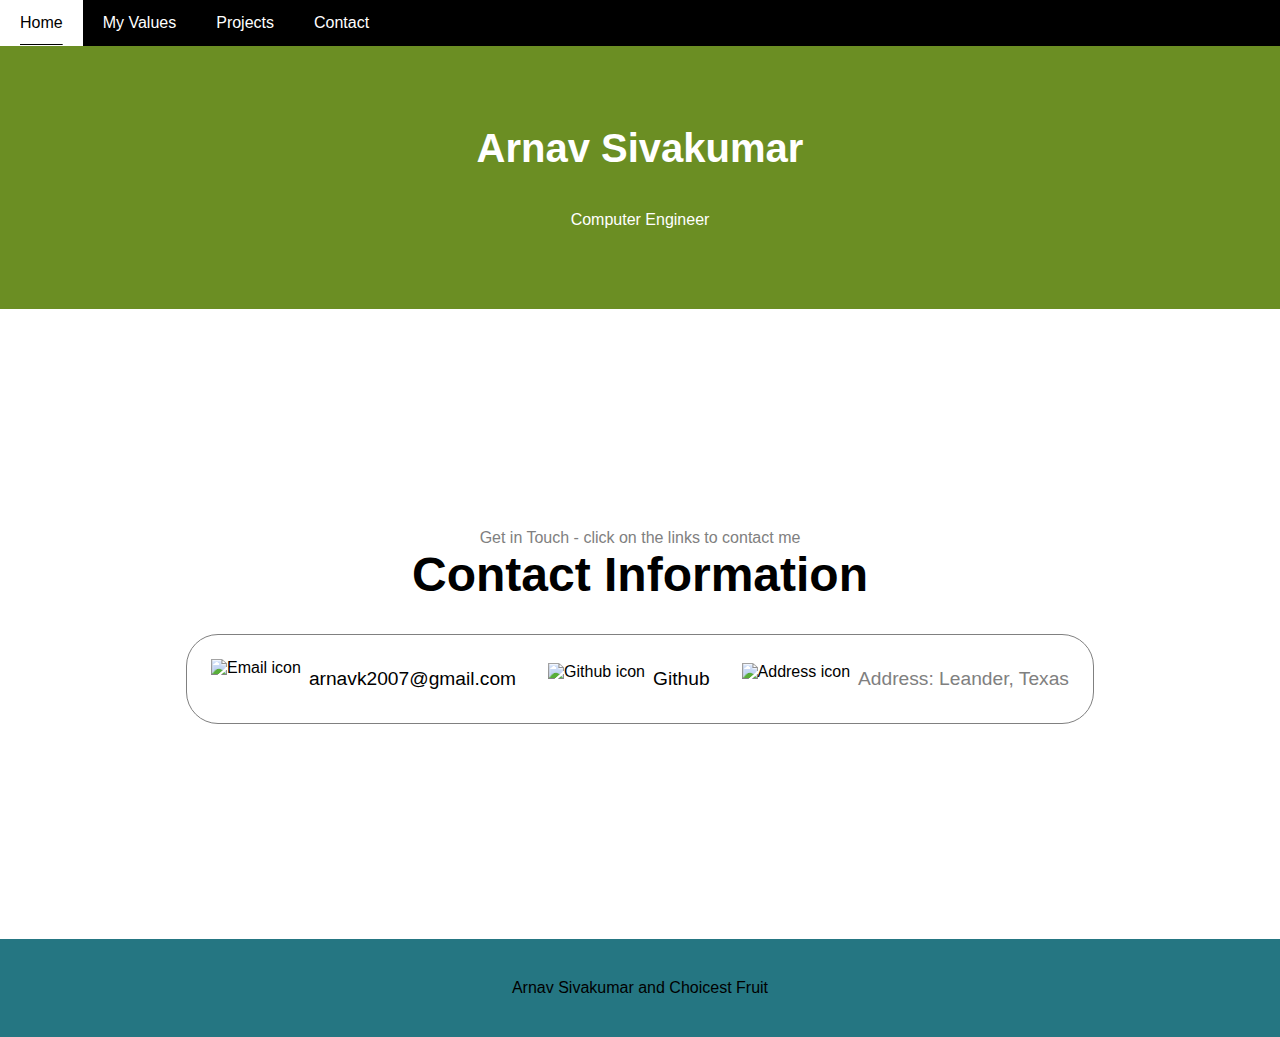
==== contact.html @ 4f9f6ea8 "added footer to contact's page" ====
<!DOCTYPE html>
<html lang="en">
<head>
    <meta charset="UTF-8">
    <meta name="viewport" content="width=<device-width>, initial-scale=1.0">
    <link rel="stylesheet" href="contact.css">
    <title>Document</title>
</head>
<body>
    <div class="navbar">
        <a href="./index.html">Home</a>
        <a href="#">My Values</a>
        <a href="#">Projects</a>
        <a href="#">Contact</a>
    </div>

    <div class="header">
        <h1>Arnav Sivakumar</h1>
        <p>Computer Engineer</p>
    </div>

    <section id="contact">
        <p class="section_text_p1">Get in Touch - click on the links to contact me</p>
        <h1 class="title">Contact Information</h1>
        <div class="contact-info-upper-container">
          <div class="contact-info-container">
            <img src="./img/email.jpg" alt="Email icon" class="icon contact-icon email-icon">
            <p><a href="mailto:your.name@gmail.com">arnavk2007@gmail.com</a></p>
          </div>
          <div class="contact-info-container">
            <img src="./img/github-logo.png" alt="Github icon" class="icon contact-icon">
            <p><a href="https://github.com/arnavsiva" target="_blank">Github</a></p>
          </div>
          <div class="contact-info-container">
            <img src="./img/address-icon.png" alt="Address icon" class="icon contact-icon">
            <p>Address: Leander, Texas</p>
          </div>
        </div>
      </section>
    </div>
    
    <div class="footer">
        <p>
            Arnav Sivakumar and Choicest Fruit
        </p>
    </div>
</body>
</html>
---- contact.css ----
* {
    box-sizing: border-box;
    margin: 0;
    padding: 0;
}

body {
    font-family: Arial, Helvetica, sans-serif;
    margin: 0;
}

.header {
    padding: 80px;
    text-align: center;
    background: olivedrab;
    color: white;
}

.header h1 {
    font-size: 40px;
}

.header p {
    color: white;
    margin-top: 40px;
}

.navbar {
    overflow: hidden;
    background-color: black;
}

.navbar a {
    float: left;
    display: block;
    color: white;
    text-align: center;
    padding: 14px 20px;
}

.navbar a.right {
    float: right;
}

.navbar a:hover {
    background-color: white;
    color: black;
}

p {
    color: grey;
}

a {
    color: black;
    text-decoration: none;
    text-decoration-color: white;
}

a:hover {
    color: grey;
    text-decoration: underline;
    text-underline-offset: 1rem;
    text-decoration-color: black;
}

section {
    padding-top: 4vh;
    height: 96vh;
    margin: 0 10rem;
    box-sizing: border-box;
    min-height: fit-content;
}

.section_text_p1 {
    text-align: center;
}

.title {
    font-size: 3rem;
    text-align: center;
}

#socials-container {
    display: flex;
    justify-content: center;
    margin-top: 1rem;
    gap: 1rem;
}

.icon {
    cursor: pointer;
    height: 2rem;
    }

.section-container {
    gap: 4rem;
    height: 80%;
}

.section_pic-container {
    height: 400px;
    width: 400px;
    margin: auto 0;
}

#contact {
    display: flex;
    justify-content: center;
    flex-direction: column;
    height: 70vh;
}

.contact-info-upper-container {
    display: flex;
    justify-content: center;
    border-radius: 2rem;
    border: darkgrey 0.1rem solid;
    border-color: grey;
    background: white;
    margin: 2rem auto;
    padding: 0.5rem;
}

.contact-info-container {
    display: flex;
    align-items: center;
    justify-content: center;
    gap: 0.5rem;
    margin: 1rem;
}

.contact-info-container p {
    font-size: larger;
}

.contact-icon {
    cursor: default;
    align-items: center;
}

.email-icon {
    height: 2.5rem;
}

.footer {
    padding: 40px;
    text-align: center;
    background: #257682;
}

.footer p {
    color: black;
}
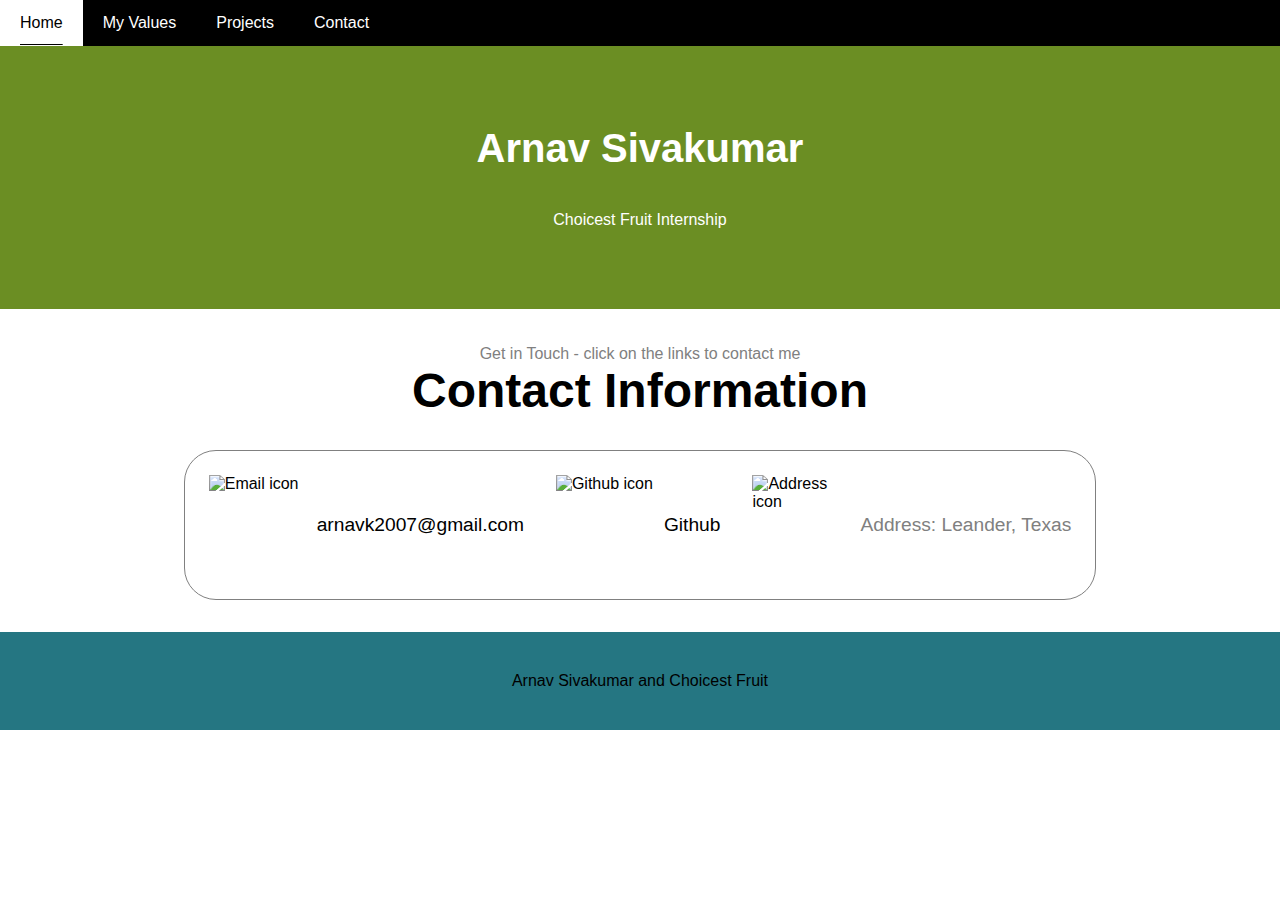
==== commit e10eb9cc: "mobile responsiveness for contacts page" ====
--- a/contact.html
+++ b/contact.html
@@ -4,19 +4,20 @@
     <meta charset="UTF-8">
     <meta name="viewport" content="width=<device-width>, initial-scale=1.0">
     <link rel="stylesheet" href="contact.css">
-    <title>Document</title>
+    <title>Contact</title>
+    <link rel="shortcut icon" type="image/x-icon" href="favicon.ico">
 </head>
 <body>
     <div class="navbar">
         <a href="./index.html">Home</a>
-        <a href="#">My Values</a>
-        <a href="#">Projects</a>
+        <a href="./values.html">My Values</a>
+        <a href="./projects.html">Projects</a>
         <a href="#">Contact</a>
     </div>
 
     <div class="header">
         <h1>Arnav Sivakumar</h1>
-        <p>Computer Engineer</p>
+        <p>Choicest Fruit Internship</p>
     </div>
 
     <section id="contact">
@@ -24,20 +25,21 @@
         <h1 class="title">Contact Information</h1>
         <div class="contact-info-upper-container">
           <div class="contact-info-container">
-            <img src="./img/email.jpg" alt="Email icon" class="icon contact-icon email-icon">
-            <p><a href="mailto:your.name@gmail.com">arnavk2007@gmail.com</a></p>
+            <img src="./img/email.jpg" alt="Email icon" class="icon contact-icon email-icon" style="width: 100px; height: 100px;">
+            <p><a href="mailto:arnavk2007@gmail.com">arnavk2007@gmail.com</a></p>
           </div>
           <div class="contact-info-container">
-            <img src="./img/github-logo.png" alt="Github icon" class="icon contact-icon">
+            <img src="./img/github-logo.png" alt="Github icon" class="icon contact-icon" style="width: 100px; height: 100px;">
             <p><a href="https://github.com/arnavsiva" target="_blank">Github</a></p>
           </div>
           <div class="contact-info-container">
-            <img src="./img/address-icon.png" alt="Address icon" class="icon contact-icon">
+            <img src="./img/address-icon.png" alt="Address icon" class="icon contact-icon" style="width: 100px; height: 100px;">
             <p>Address: Leander, Texas</p>
           </div>
         </div>
       </section>
     </div>
+    
     
     <div class="footer">
         <p>
--- a/contact.css
+++ b/contact.css
@@ -38,10 +38,6 @@
     padding: 14px 20px;
 }
 
-.navbar a.right {
-    float: right;
-}
-
 .navbar a:hover {
     background-color: white;
     color: black;
@@ -66,7 +62,7 @@
 
 section {
     padding-top: 4vh;
-    height: 96vh;
+    height: auto;
     margin: 0 10rem;
     box-sizing: border-box;
     min-height: fit-content;
@@ -81,39 +77,17 @@
     text-align: center;
 }
 
-#socials-container {
-    display: flex;
-    justify-content: center;
-    margin-top: 1rem;
-    gap: 1rem;
-}
-
-.icon {
-    cursor: pointer;
-    height: 2rem;
-    }
-
-.section-container {
-    gap: 4rem;
-    height: 80%;
-}
-
-.section_pic-container {
-    height: 400px;
-    width: 400px;
-    margin: auto 0;
-}
-
 #contact {
     display: flex;
     justify-content: center;
     flex-direction: column;
-    height: 70vh;
+    height: auto;
 }
 
 .contact-info-upper-container {
     display: flex;
     justify-content: center;
+    flex-direction: row;
     border-radius: 2rem;
     border: darkgrey 0.1rem solid;
     border-color: grey;
@@ -151,4 +125,49 @@
 
 .footer p {
     color: black;
-}+}
+
+@media screen and (max-width: 768px) {
+    .navbar a {
+        float: none;
+        width: 100%;
+    }
+    section {
+        margin: 0 2rem;
+    }
+    .header {
+        padding: 40px;
+    }
+    .header h1 {
+        font-size: 30px;
+    }
+    .title {
+        font-size: 2rem;
+    }
+}
+
+@media screen and (max-width: 480px) {
+    .header {
+        padding: 20px;
+    }
+    .header h1 {
+        font-size: 25px;
+    }
+    .title {
+        font-size: 1.5rem;
+    }
+    .contact-info-upper-container {
+        flex-direction: column;
+        width: 100%;
+        margin: 1rem 0;
+    }
+    .contact-info-container {
+        flex-direction: column;
+        margin: 1rem 0;
+        text-align: center;
+    }
+    .navbar a {
+        float: none;
+        width: 100%;
+    }
+}
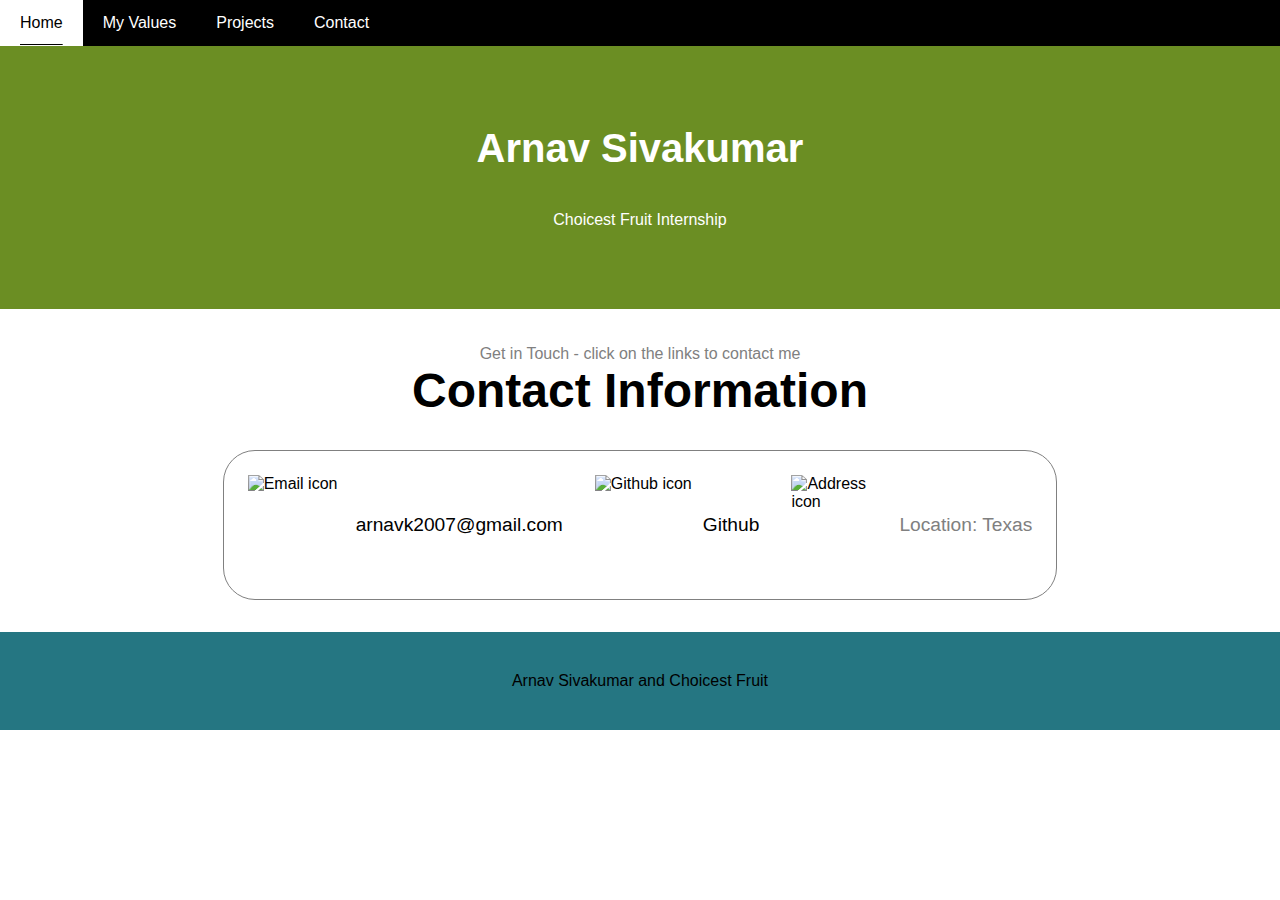
==== commit 5ab60f90: "location" ====
--- a/contact.html
+++ b/contact.html
@@ -34,7 +34,7 @@
           </div>
           <div class="contact-info-container">
             <img src="./img/address-icon.png" alt="Address icon" class="icon contact-icon" style="width: 100px; height: 100px;">
-            <p>Address: Leander, Texas</p>
+            <p>Location: Texas</p>
           </div>
         </div>
       </section>
